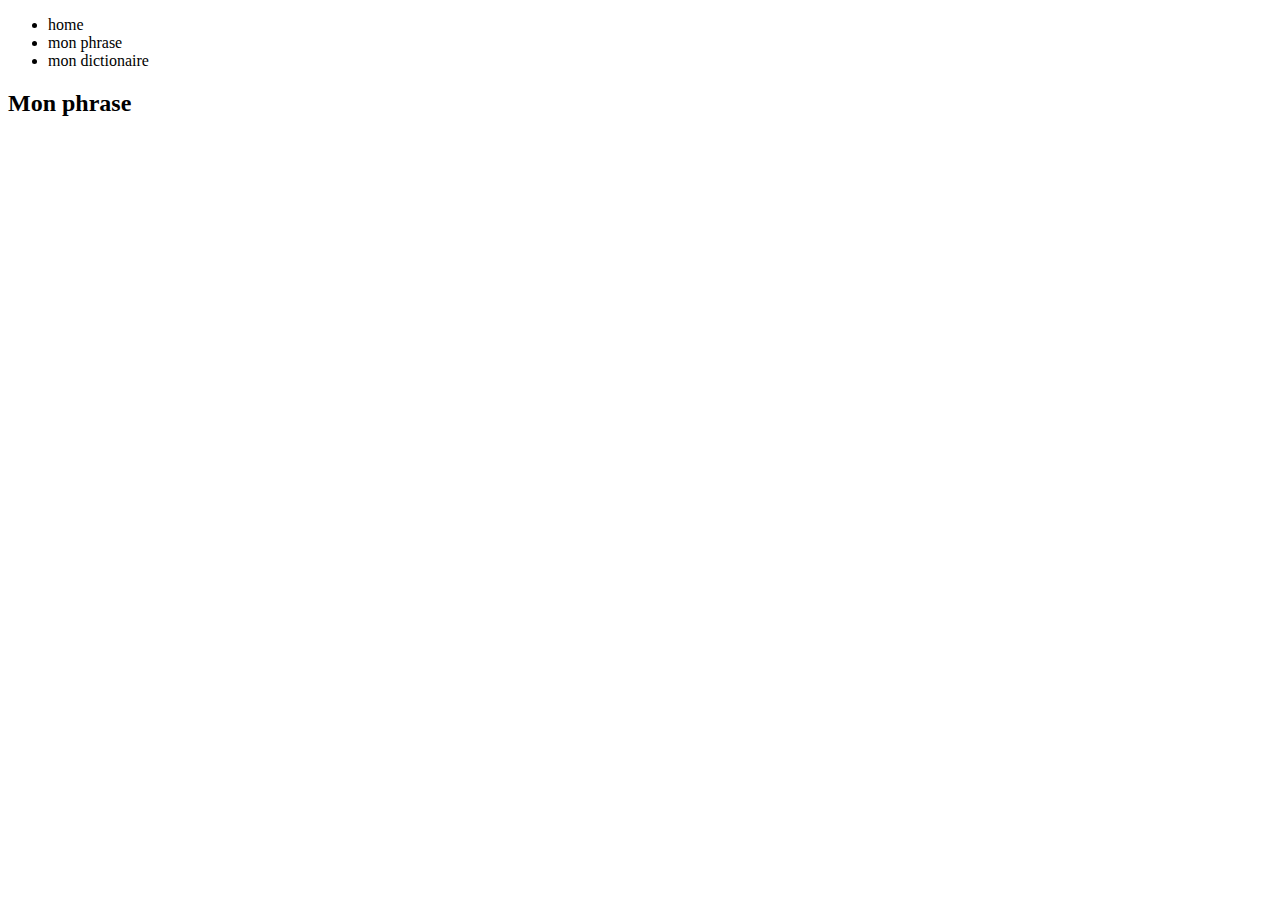
==== sentence.html @ 7cb58895 "Add files via upload" ====
<!DOCTYPE html>
<html lang="en">

<head>
    <meta charset="UTF-8">
    <meta http-equiv="X-UA-Compatible" content="IE=edge">
    <meta name="viewport" content="width=device-width, initial-scale=1.0">
    <title>sentence</title>
</head>

<body>
    <header>
        <nav>
            <ul>
                <li>home</li>
                <li>mon phrase</li>
                <li>mon dictionaire</li>
            </ul>
        </nav>
    </header>
    <main>
        <h2>Mon phrase</h2>
        <div>
            <ul id="sentance-list"></ul>
        </div>
    </main>
</body>

</html>
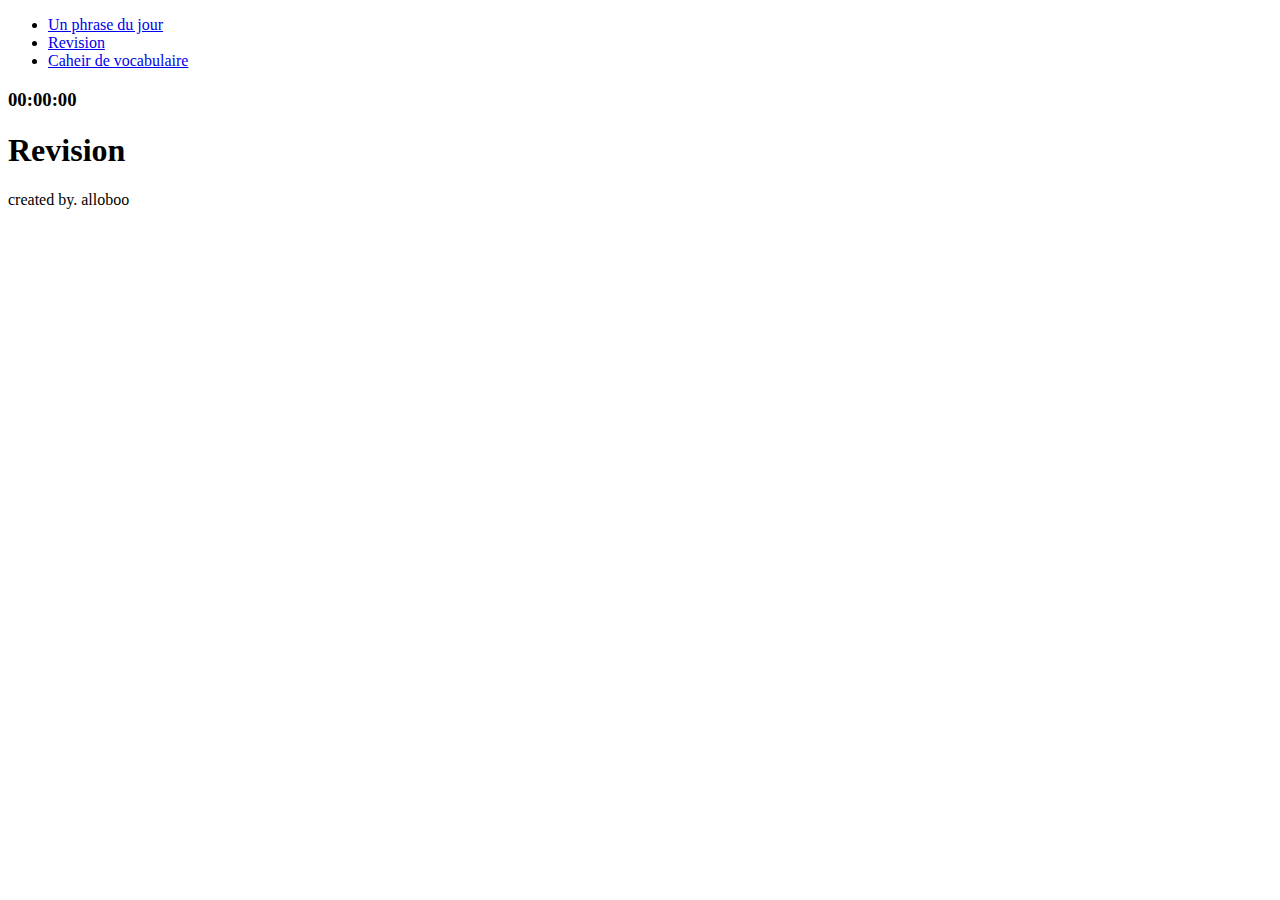
==== commit 79c00c41: "." ====
--- a/sentence.html
+++ b/sentence.html
@@ -1,29 +1,39 @@
-<!DOCTYPE html>
-<html lang="en">
-
-<head>
-    <meta charset="UTF-8">
-    <meta http-equiv="X-UA-Compatible" content="IE=edge">
-    <meta name="viewport" content="width=device-width, initial-scale=1.0">
-    <title>sentence</title>
-</head>
-
-<body>
-    <header>
-        <nav>
-            <ul>
-                <li>home</li>
-                <li>mon phrase</li>
-                <li>mon dictionaire</li>
-            </ul>
-        </nav>
-    </header>
-    <main>
-        <h2>Mon phrase</h2>
-        <div>
-            <ul id="sentance-list"></ul>
-        </div>
-    </main>
-</body>
-
+<!DOCTYPE html>
+<html lang="en">
+
+<head>
+    <meta charset="UTF-8">
+    <meta http-equiv="X-UA-Compatible" content="IE=edge">
+    <meta name="viewport" content="width=device-width, initial-scale=1.0">
+    <title>sentence</title>
+</head>
+
+<body>
+    <header>
+        <nav>
+            <ul>
+                <li><a href="index.html">Un phrase du jour</a></li>
+                <li><a href="sentence.html">Revision</a></li>
+                <li><a href="voca.html">Caheir de vocabulaire</a></li>
+            </ul>
+        </nav>
+        <div class="box">
+            <h3 id="clock">00:00:00</h3>
+            <div id="weather">
+                <span></span>
+                <span></span>
+            </div>
+        </div>
+    </header>
+    <main>
+        <h1 id="tap-name3">Revision</h1>
+        <div>
+            <ol id="sentence-list"></ol>
+        </div>
+    </main>
+    <footer>
+        <p>created by. alloboo</p>
+    </footer>
+</body>
+
 </html>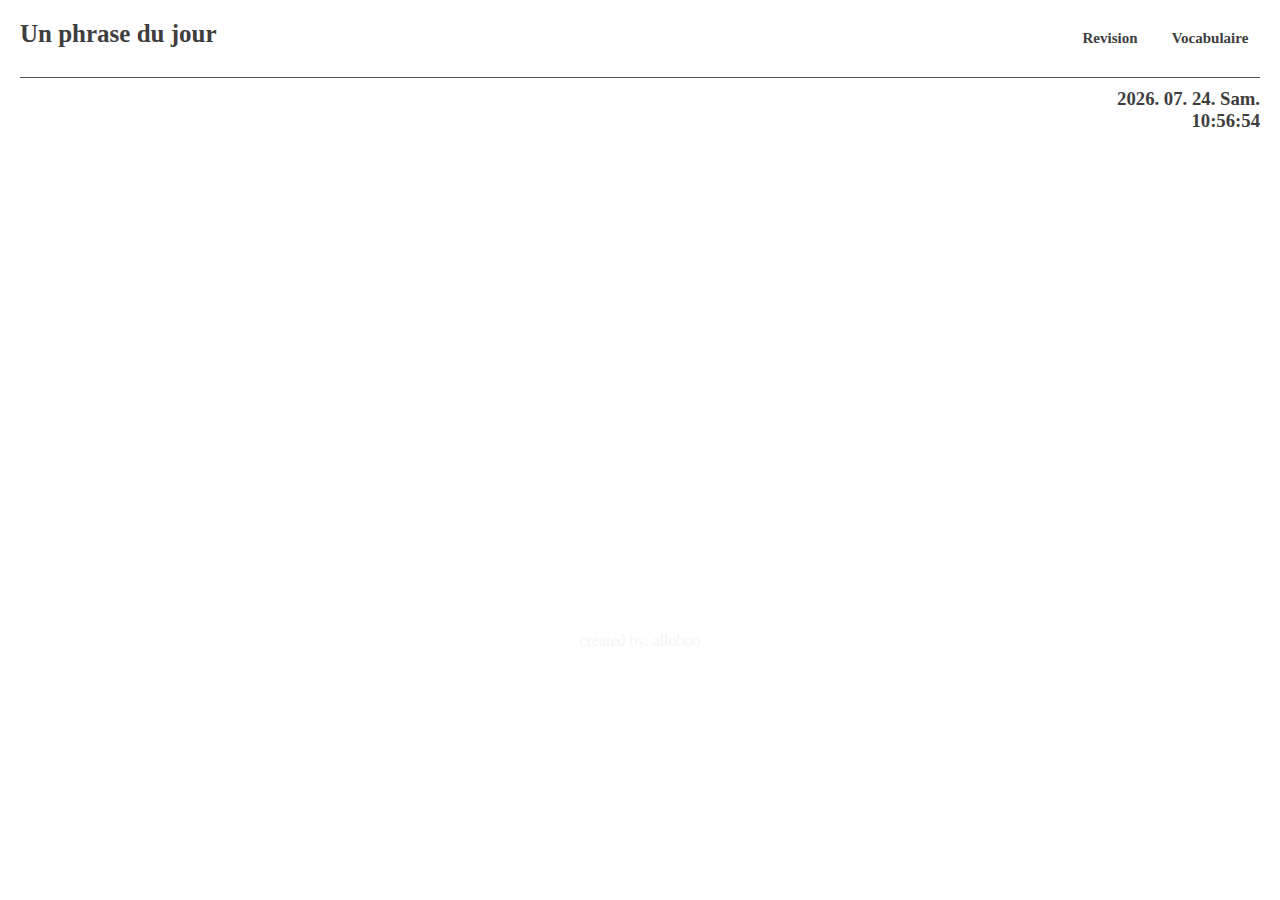
==== commit 43d45172: "Add files via upload" ====
--- a/sentence.html
+++ b/sentence.html
@@ -1,39 +1,38 @@
-<!DOCTYPE html>
-<html lang="en">
-
-<head>
-    <meta charset="UTF-8">
-    <meta http-equiv="X-UA-Compatible" content="IE=edge">
-    <meta name="viewport" content="width=device-width, initial-scale=1.0">
-    <title>sentence</title>
-</head>
-
-<body>
-    <header>
-        <nav>
-            <ul>
-                <li><a href="index.html">Un phrase du jour</a></li>
-                <li><a href="sentence.html">Revision</a></li>
-                <li><a href="voca.html">Caheir de vocabulaire</a></li>
-            </ul>
-        </nav>
-        <div class="box">
-            <h3 id="clock">00:00:00</h3>
-            <div id="weather">
-                <span></span>
-                <span></span>
-            </div>
-        </div>
-    </header>
-    <main>
-        <h1 id="tap-name3">Revision</h1>
-        <div>
-            <ol id="sentence-list"></ol>
-        </div>
-    </main>
-    <footer>
-        <p>created by. alloboo</p>
-    </footer>
-</body>
-
+<!DOCTYPE html>
+<html lang="en">
+
+<head>
+    <meta charset="UTF-8">
+    <meta http-equiv="X-UA-Compatible" content="IE=edge">
+    <meta name="viewport" content="width=device-width, initial-scale=1.0">
+    <link rel="stylesheet" href="css/style.css">
+    <title>sentence</title>
+</head>
+
+<body class="grid">
+    <header id="intro">
+        <nav>
+            <h1><a href="index.html">Un phrase du jour</a></h1>
+            <ul>
+                <li><a href="sentence.html">Revision</a></li>
+                <li><a href="voca.html">Vocabulaire</a></li>
+            </ul>
+        </nav>
+        <div class="box">
+            <h3 id="date">0000.00.00</h3>
+            <h3 id="clock">00:00:00</h3>
+        </div>
+    </header>
+    <main class="main">
+        <div>
+            <ol id="sentence-list"></ol>
+        </div>
+    </main>
+    <footer>
+        <p>created by. alloboo</p>
+    </footer>
+    <script src="js/clock.js"></script>
+    <script src="js/date.js"></script>
+</body>
+
 </html>--- a/css/style.css
+++ b/css/style.css
@@ -0,0 +1,212 @@
+* {
+    margin: 0;
+    padding: 0;
+
+    color: rgb(62, 62, 62);
+
+    font-family: 'DM Serif Display', serif;
+}
+
+.hidden {
+    display: none;
+}
+
+.container {
+    display: grid;
+    grid-template-columns: 3 1fr;
+    grid-gap: 30px;
+    grid-auto-rows: minmax(100px, auto);
+
+    margin: 0 10%;
+    width: 80%;
+}
+
+a {
+    text-decoration: none;
+    color: rgb(62, 62, 62);
+}
+
+ul {
+    list-style: none;
+}
+
+.colorBox {
+    color:rgba(255, 251, 251, 0);
+
+    width: 32%;
+    height: 100%;
+
+    border: solid 1px rgb(208, 208, 208);
+    background-color: rgb(208, 208, 208);
+    padding: 10px 10px 10px 10px;
+
+    position: absolute;
+    
+    top: 0;
+    right: 0;
+    bottom: 0;
+    z-index: -99;
+}
+
+/*header CSS*/
+#intro {
+    display: grid;
+    grid-template-columns: 2 1fr;
+    grid-gap: 20px;
+
+}
+
+nav {
+    padding: 20px 20px 0 20px;
+
+    display: flex;
+    justify-content: space-between;
+}
+
+nav h1 {
+    font-size: 25px;
+}
+
+nav ul {
+    font-size: 15px;
+    text-decoration: none;
+
+    display: flex;
+    
+}
+
+nav ul li {
+    margin: 10px 0;
+    width: 100px;
+    text-align: center;
+
+    font-weight: bold;
+}
+
+.box {
+    margin: 0 20px;
+    padding-top: 10px;
+    text-align: right;
+    
+    font-weight: lighter;
+
+    border-top: solid 1px rgb(83, 83, 83);
+}
+
+/*main CSS*/
+.main {
+    display: flex;
+    justify-content: center;
+
+    width: 80%;
+    min-height: 500px;
+    padding: 0 10%;
+}
+
+#login-form {
+    padding: 80px;
+    text-align: center;
+}
+
+#login-form h2 {
+    font-size: 40px;
+
+    text-align: center;
+}
+
+#login-form input {
+    width: 300px;
+    margin: 20px;
+
+    text-align: center;
+     
+    background: 0;
+    outline: transparent;
+    border: 0;
+    border-bottom: 3px solid whitesmoke;
+
+    font-size: 20px;
+}
+
+#main-page {
+    width: 100%;
+    text-align: center;
+
+    position: relative;
+}
+
+#greeting {
+    font-size: 20px;
+
+    margin-bottom: 60px;
+
+}
+
+#main-page p {
+    position: absolute;
+
+    top: 70px;
+    left: 20px;
+
+    font-size: 20px;
+    font-weight: bold;
+    font-style: italic;
+
+    width: 200px;
+    padding: 5px;
+    background-color: whitesmoke;
+    border: solid 1px gray;
+
+    display: flex;
+    align-items: center;
+    justify-content: center;
+}
+
+
+#sentence {
+    height: auto;
+    padding: 60px 5px;
+
+    display: flex;
+    flex-direction: column;
+
+    background-color: rgb(243, 219, 223);
+}
+
+#sentence span:first-child {
+    font-size: 50px;
+}
+
+#mean-btn {
+    margin: 10px 0;
+
+    width: 100%;
+    align-items: center;
+
+    background: 0;
+    outline: transparent;
+    border: 0;
+}
+
+#vaca-form input {
+    margin: 20px;
+    width: 200px;
+    height: 30px;
+
+    background: 0;
+    outline: transparent;
+    border: 0;
+    border-bottom: solid 1px gray;
+
+    font-size: 15px;
+    text-align: center;
+}
+
+/*footer CSS*/
+footer p {
+    color: rgba(233, 230, 230, 0.44);
+    font-weight: lighter;
+    
+    display: flex;
+    justify-content: center;   
+}
